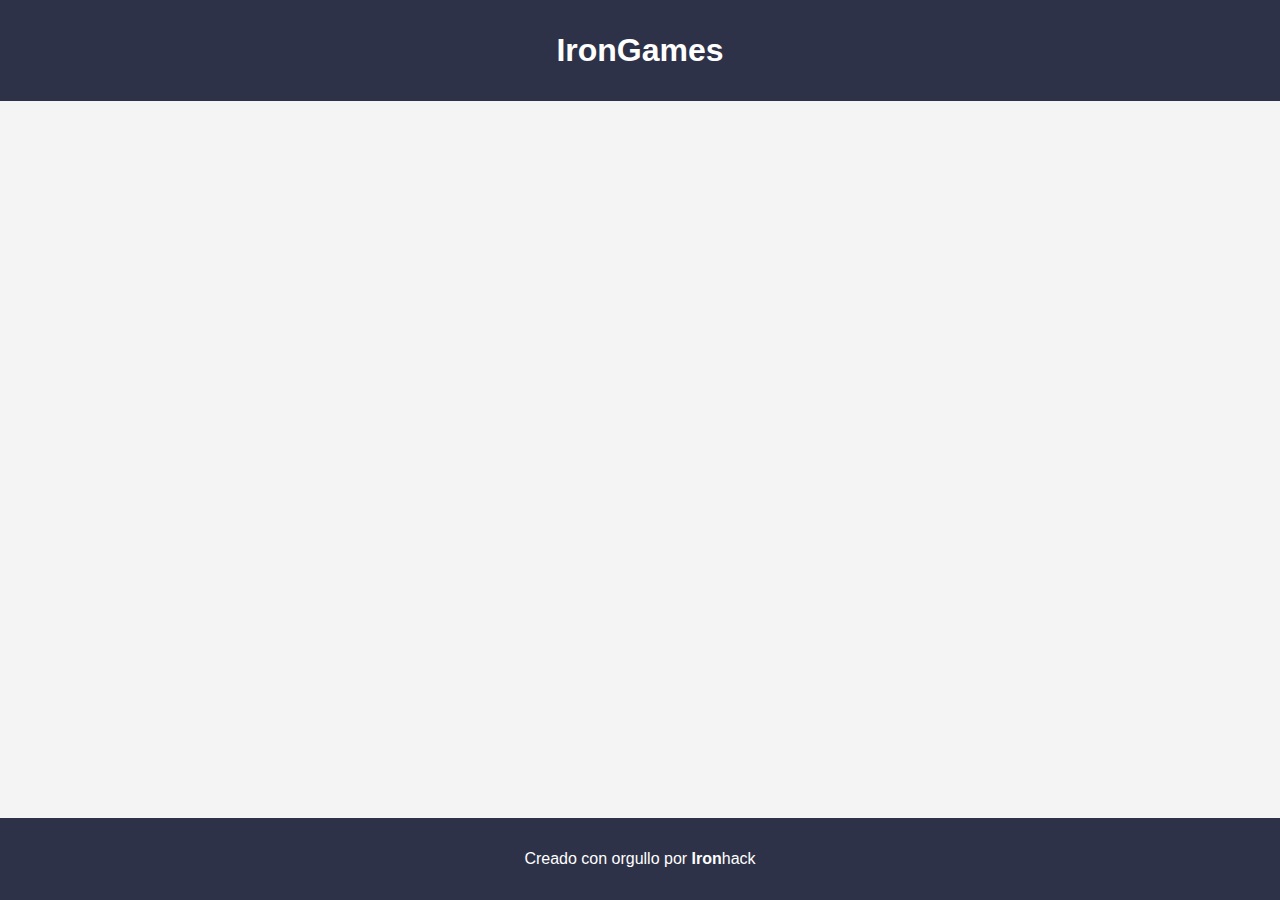
==== game.html @ 6ffc7d52 "Add game page and link" ====
<!DOCTYPE html>
<html lang="en">
<head>
  <meta charset="UTF-8">
  <meta name="viewport" content="width=device-width, initial-scale=1.0">
  <meta http-equiv="X-UA-Compatible" content="ie=edge">
  <title>¡Piedra, papel o tijera!</title>
  <link rel="stylesheet" href="styles.css">
</head>
<body>
  <!-- Header -->
  <header class="header-like">
    <h1><strong>Iron</strong>Games</h1>
  </header>

  <!-- Content -->
  

  <!-- Footer -->
  <footer class="footer-like">
    <p>Creado con orgullo por <strong>Iron</strong>hack</p>
  </footer>
</body>
</html>
---- styles.css ----
* {
  margin: 0;
  padding: 0;
  font-family: sans-serif;
}

body {
  background-color: #F4F4F4;
  color: #2E3248;
  text-align: center;
  min-height: 100vh;
}

.header-like {
  padding-top: 2em;
  padding-bottom: 2em;
  width: 100%;
  position: relative;
  background-color: #2E3248;
  color: white;
  text-align: center;
}

.footer-like {
  padding-top: 2em;
  padding-bottom: 2em;
  position: absolute;
  width: 100%;
  bottom: 0;
  background-color: #2E3248;
  color: white;
  text-align: center;
}

.games-section {
  padding-top: 2em;
  padding-bottom: 2em;
}

.games-title {
  margin: 30px;
}

.games-container {
  display: flex;
  justify-content: space-evenly;
}

.game-card {
  width: 300px;
  margin-bottom: 2em;
  background-color: #FFF;
  border: 3px solid #2E3248;
  border-radius: 5px;
}

.game-card-text {
  margin: 10px;
}
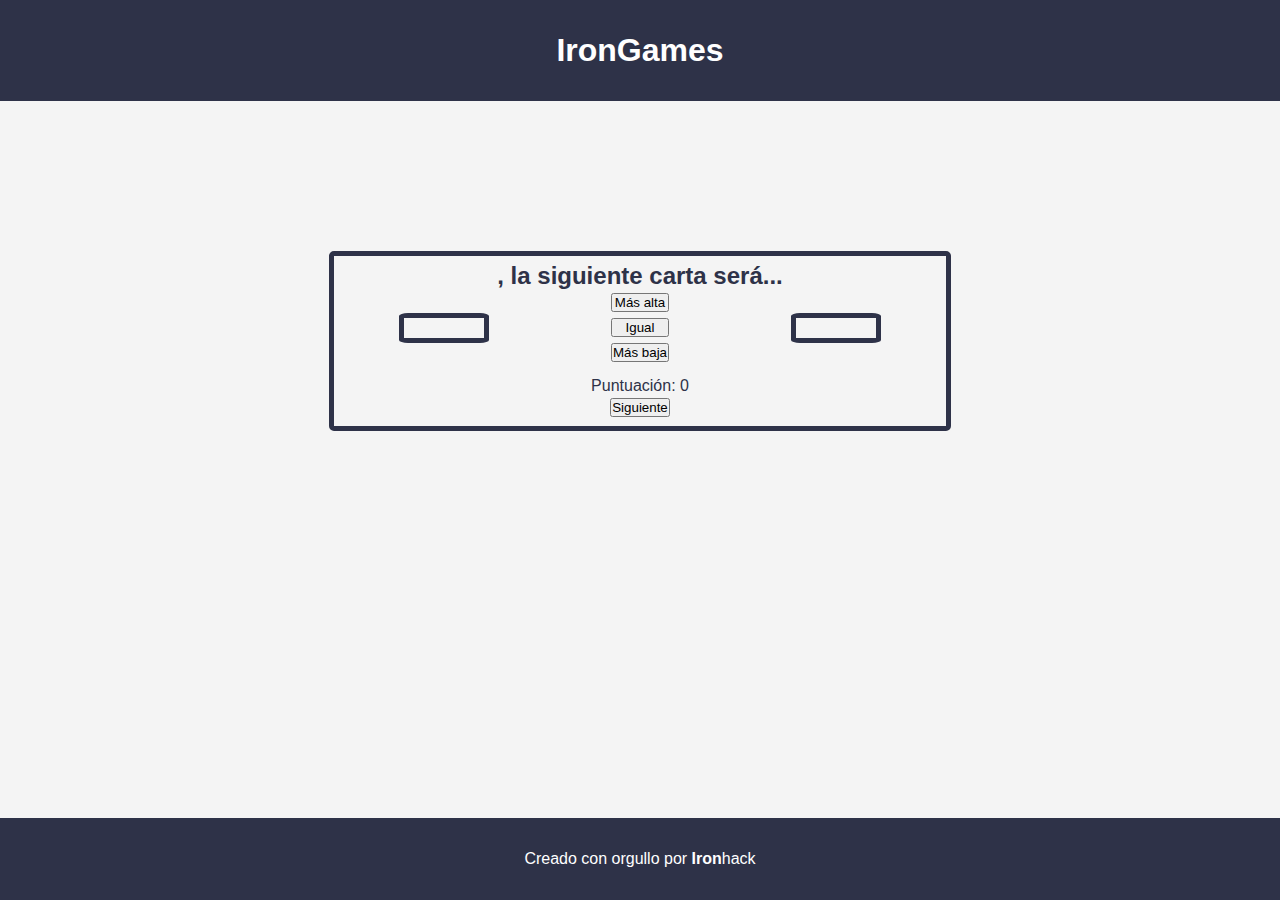
==== commit 3381dac6: "Add logic game" ====
--- a/game.html
+++ b/game.html
@@ -6,6 +6,7 @@
   <meta http-equiv="X-UA-Compatible" content="ie=edge">
   <title>¡Piedra, papel o tijera!</title>
   <link rel="stylesheet" href="styles.css">
+  <script src="scripts.js"></script>
 </head>
 <body>
   <!-- Header -->
@@ -14,7 +15,21 @@
   </header>
 
   <!-- Content -->
-  
+  <section class="guess-section">
+    <h2><span id="player-name"></span>, la siguiente carta será...</h2>
+    <div class="game-board">
+      <div id="hint"></div>
+      <div class="buttons">
+        <button id="higher">Más alta</button>
+        <button id="equal">Igual</button>
+        <button id="lower">Más baja</button>
+      </div>
+      <div id="mistery"></div>
+    </div>
+    <div><p id="result"></p></div>
+    <div><p>Puntuación: <span id="score">0</span></p></div>
+    <button id="next">Siguiente</button>
+  </section>
 
   <!-- Footer -->
   <footer class="footer-like">
--- a/styles.css
+++ b/styles.css
@@ -56,4 +56,40 @@
 
 .game-card-text {
   margin: 10px;
+}
+
+#hint, 
+#mistery {
+  font-size: 30px;
+  border: 5px solid #2E3248;
+  border-radius: 10%;
+  padding: 10px;
+  width: 60px;
+}
+
+.guess-section {
+  width: 600px;
+  margin: 150px auto;
+  border: 5px solid #2E3248;
+  border-radius: 5px;
+  padding: 6px;
+}
+
+.game-board {
+  display: flex;
+  justify-content: space-around;
+  align-items: center;
+}
+
+.buttons {
+  display: flex;
+  flex-direction: column;
+}
+
+button {
+  margin: 3px;
+}
+
+#result {
+  margin: 12px;
 }